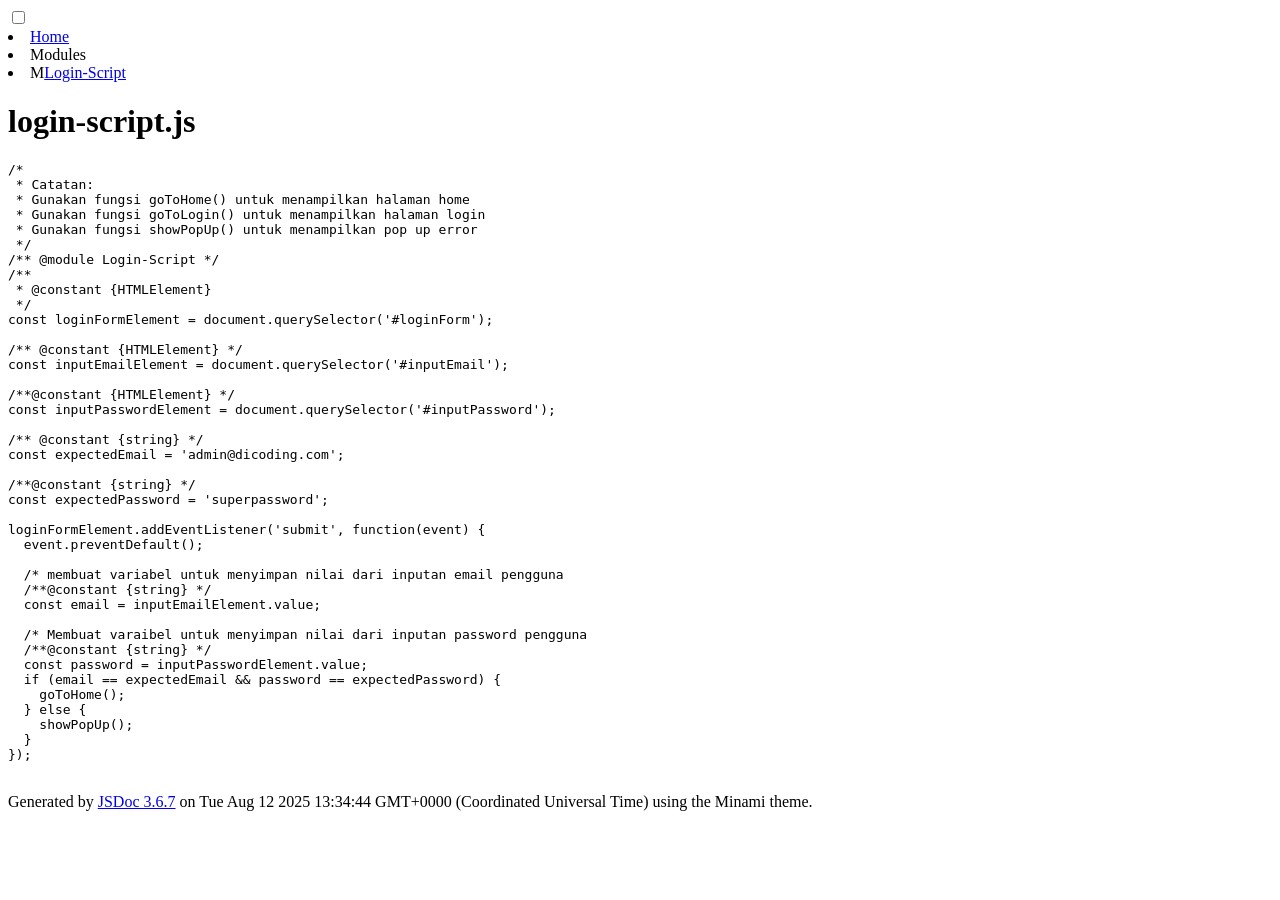
==== login-script.js.html @ 2d890890 "deploy: 5c491e1c8d7dd389b152b5c5b299a57e298d269d" ====
<!DOCTYPE html>
<html lang="en">
<head>
    <meta charset="utf-8">
    <meta name="viewport" content="width=device-width,initial-scale=1">
    <title>login-script.js - Documentation</title>

    <script src="scripts/prettify/prettify.js"></script>
    <script src="scripts/prettify/lang-css.js"></script>
    <!--[if lt IE 9]>
      <script src="//html5shiv.googlecode.com/svn/trunk/html5.js"></script>
    <![endif]-->
    <link type="text/css" rel="stylesheet" href="https://code.ionicframework.com/ionicons/2.0.1/css/ionicons.min.css">
    <link type="text/css" rel="stylesheet" href="styles/prettify-tomorrow.css">
    <link type="text/css" rel="stylesheet" href="styles/jsdoc-default.css">
</head>
<body>

<input type="checkbox" id="nav-trigger" class="nav-trigger" />
<label for="nav-trigger" class="navicon-button x">
  <div class="navicon"></div>
</label>

<label for="nav-trigger" class="overlay"></label>

<nav>
    <li class="nav-link nav-home-link"><a href="index.html">Home</a></li><li class="nav-heading">Modules</li><li class="nav-heading"><span class="nav-item-type type-module">M</span><span class="nav-item-name"><a href="module-Login-Script.html">Login-Script</a></span></li>
</nav>

<div id="main">
    
    <h1 class="page-title">login-script.js</h1>
    

    



    
    <section>
        <article>
            <pre class="prettyprint source linenums"><code>/*
 * Catatan:
 * Gunakan fungsi goToHome() untuk menampilkan halaman home
 * Gunakan fungsi goToLogin() untuk menampilkan halaman login
 * Gunakan fungsi showPopUp() untuk menampilkan pop up error
 */
/** @module Login-Script */
/**
 * @constant {HTMLElement}
 */
const loginFormElement = document.querySelector('#loginForm');

/** @constant {HTMLElement} */
const inputEmailElement = document.querySelector('#inputEmail');

/**@constant {HTMLElement} */
const inputPasswordElement = document.querySelector('#inputPassword');

/** @constant {string} */
const expectedEmail = 'admin@dicoding.com';

/**@constant {string} */
const expectedPassword = 'superpassword';

loginFormElement.addEventListener('submit', function(event) {
  event.preventDefault();

  /* membuat variabel untuk menyimpan nilai dari inputan email pengguna
  /**@constant {string} */
  const email = inputEmailElement.value;

  /* Membuat varaibel untuk menyimpan nilai dari inputan password pengguna
  /**@constant {string} */
  const password = inputPasswordElement.value;
  if (email == expectedEmail &amp;&amp; password == expectedPassword) {
    goToHome();
  } else {
    showPopUp();
  }
});
</code></pre>
        </article>
    </section>




</div>

<br class="clear">

<footer>
    Generated by <a href="https://github.com/jsdoc3/jsdoc">JSDoc 3.6.7</a> on Tue Aug 12 2025 13:34:44 GMT+0000 (Coordinated Universal Time) using the Minami theme.
</footer>

<script>prettyPrint();</script>
<script src="scripts/linenumber.js"></script>
</body>
</html>
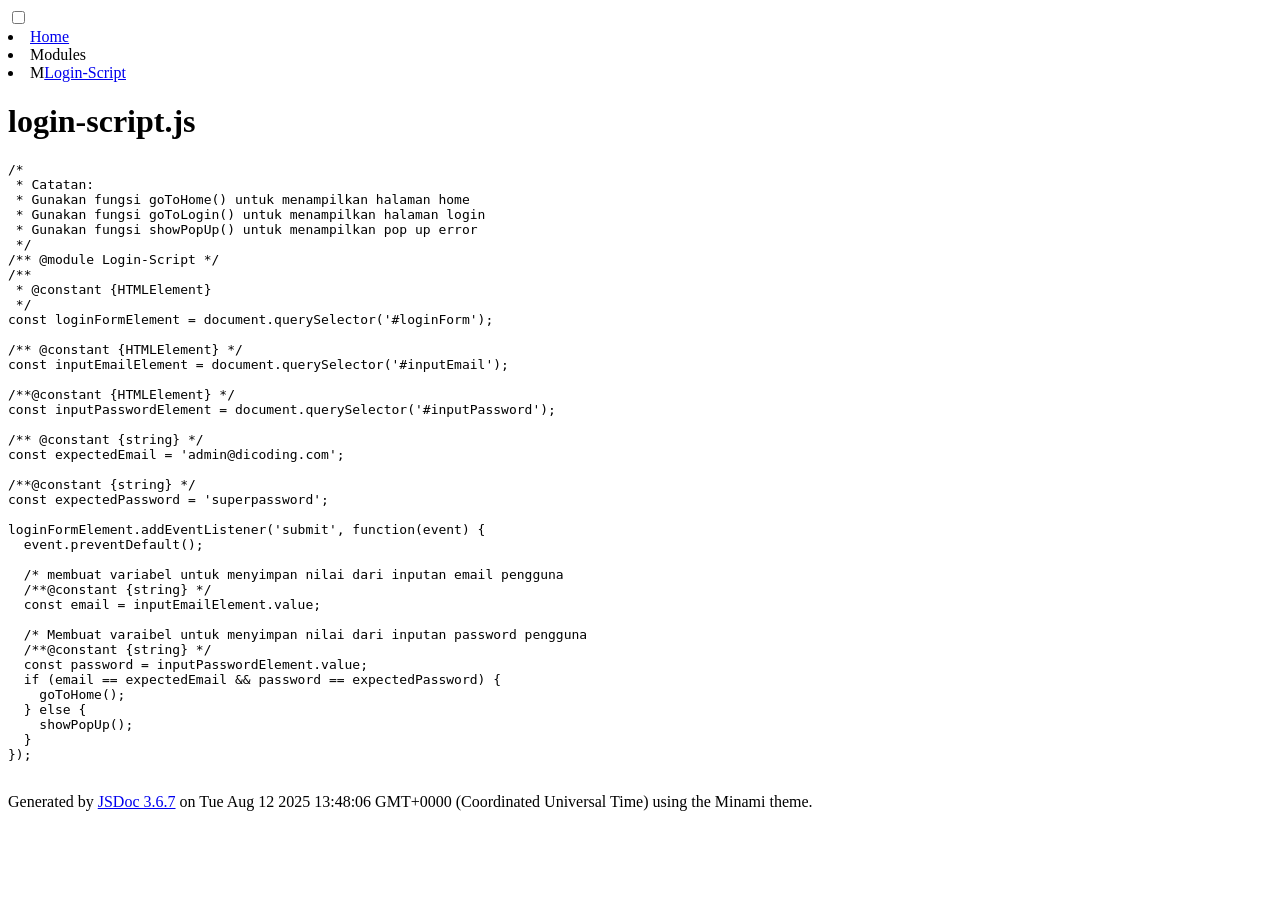
==== commit f9e06245: "deploy: 5c491e1c8d7dd389b152b5c5b299a57e298d269d" ====
--- a/login-script.js.html
+++ b/login-script.js.html
@@ -91,7 +91,7 @@
 <br class="clear">
 
 <footer>
-    Generated by <a href="https://github.com/jsdoc3/jsdoc">JSDoc 3.6.7</a> on Tue Aug 12 2025 13:34:44 GMT+0000 (Coordinated Universal Time) using the Minami theme.
+    Generated by <a href="https://github.com/jsdoc3/jsdoc">JSDoc 3.6.7</a> on Tue Aug 12 2025 13:48:06 GMT+0000 (Coordinated Universal Time) using the Minami theme.
 </footer>
 
 <script>prettyPrint();</script>
